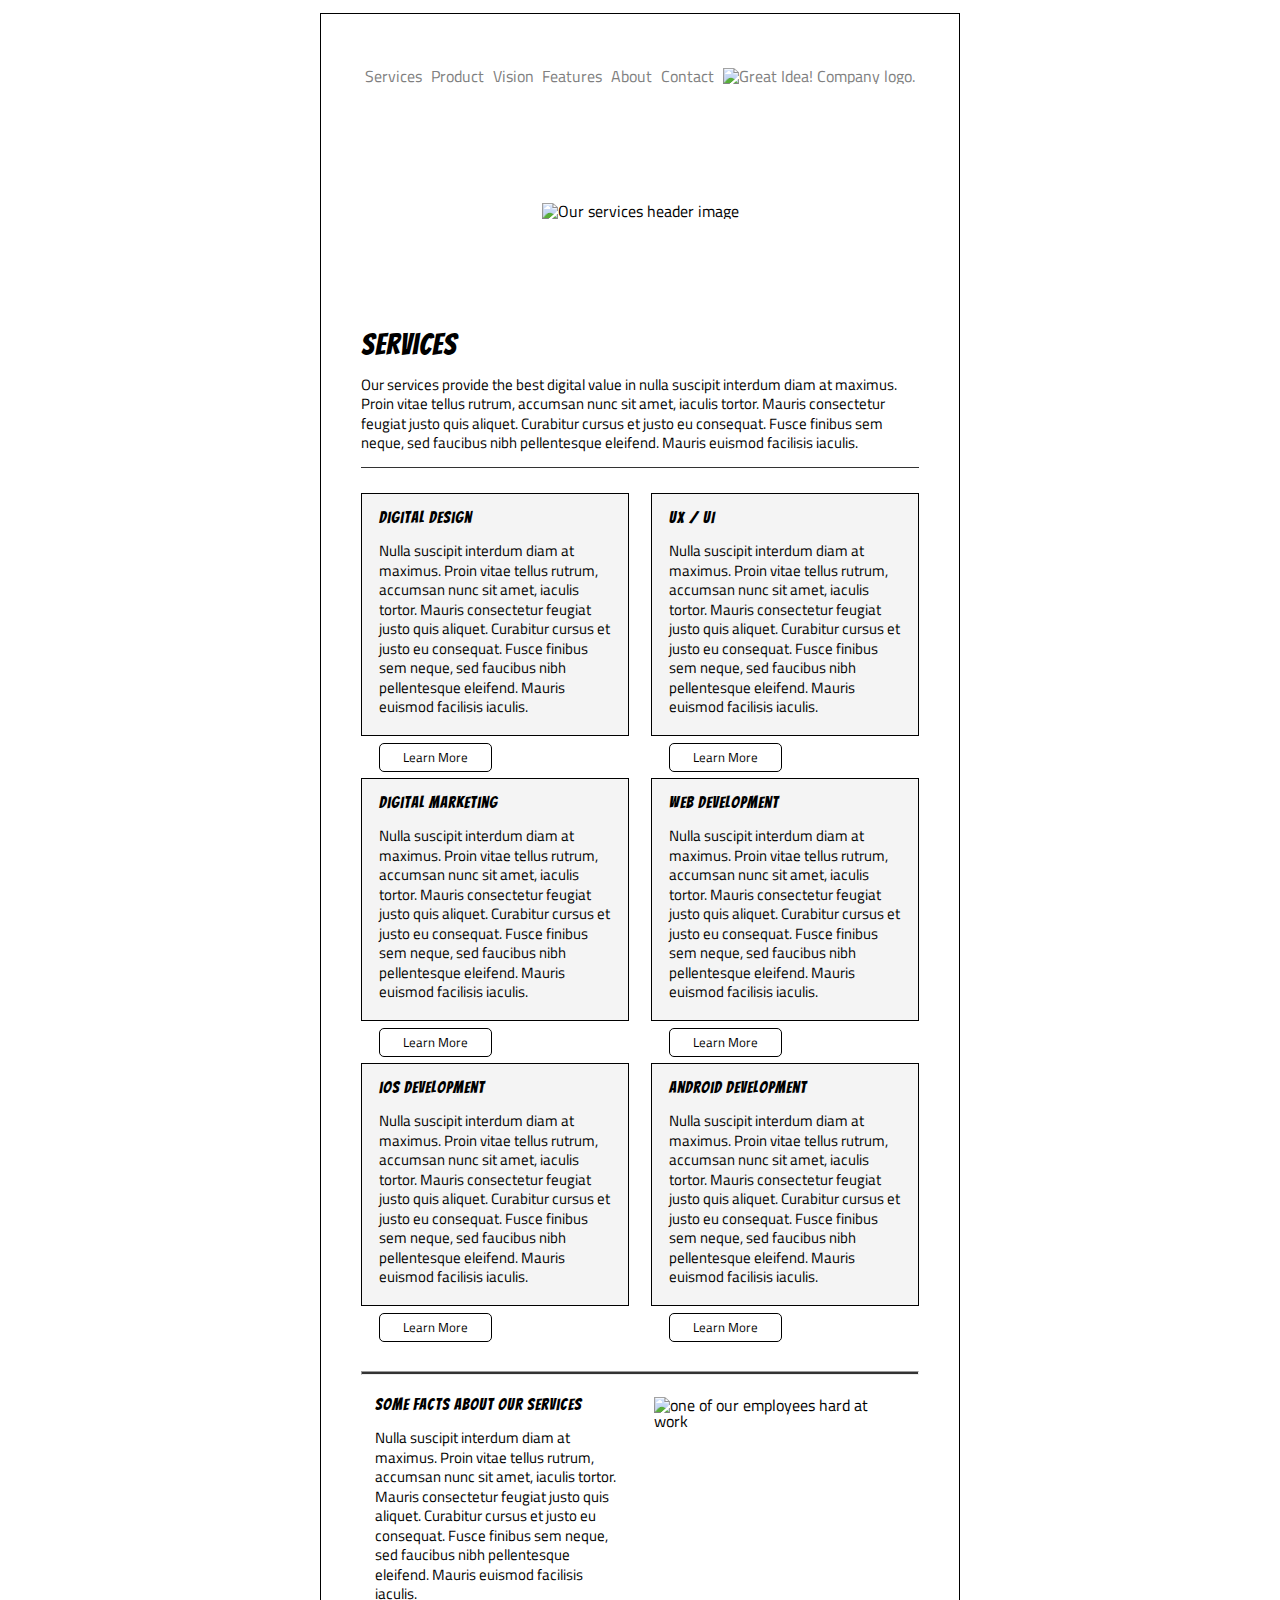
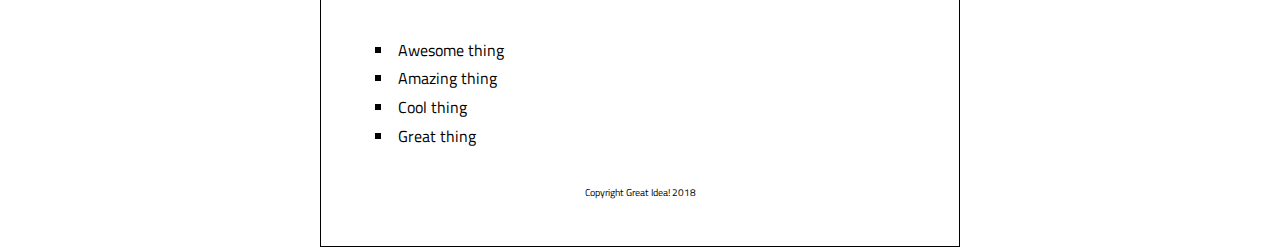
==== great-idea/services.html @ 8334c929 "Finished index and service section" ====
<!doctype html>

<html lang="en">
<head>
  <meta charset="utf-8">

  <title>Great Idea!</title>

  <link href="https://fonts.googleapis.com/css?family=Bangers|Titillium+Web" rel="stylesheet">
  <link rel="stylesheet" href="css/index.css">

  <!--[if lt IE 9]>
    <script src="https://cdnjs.cloudflare.com/ajax/libs/html5shiv/3.7.3/html5shiv.js"></script>
  <![endif]-->
</head>

<body class = "services">
  <div class = "wholeContainer">
  <nav class = "navBar">
    <a href ="#services">Services</a>
    <a href ="#services">Product</a>
    <a href ="#services">Vision</a>
    <a href ="#features">Features</a>
    <a href = "#features">About</a>
    <a href = "#contact">Contact</a>

  
    <a href = "index.html"><img class="logo" src="img/logo.png" alt="Great Idea! Company logo.">  </a>
  </nav>
  
  <header class = "imageHeader">
      <img class="services-header-img" src="img/services-header.jpg" alt="Our services header image">
</header>

<section class = "serviceSection">
<h1>Services</h1>

<p>Our services provide the best digital value in nulla suscipit interdum diam at maximus. Proin vitae tellus rutrum, accumsan nunc sit amet, iaculis tortor. Mauris consectetur feugiat justo quis aliquet. Curabitur cursus et justo eu consequat. Fusce finibus sem neque, sed faucibus nibh pellentesque eleifend. Mauris euismod facilisis iaculis.</p>
</section>
<hr class="thin">
<section class = "boxes">
<div>
<h2>Digital Design</h2>

<p>Nulla suscipit interdum diam at maximus. Proin vitae tellus rutrum, accumsan nunc sit amet, iaculis tortor. Mauris consectetur feugiat justo quis aliquet. Curabitur cursus et justo eu consequat. Fusce finibus sem neque, sed faucibus nibh pellentesque
eleifend. Mauris euismod facilisis iaculis.</p>
<br><br>
<a href="#">Learn More</a>
</div>

<div>
<h2>UX / UI</h2>

<p>Nulla suscipit interdum diam at maximus. Proin vitae tellus rutrum, accumsan nunc sit amet, iaculis tortor. Mauris consectetur feugiat justo quis aliquet. Curabitur cursus et justo eu consequat. Fusce finibus sem neque, sed faucibus nibh pellentesque
eleifend. Mauris euismod facilisis iaculis.</p>
<br><br>
<a href="#">Learn More</a>
</div>

<div>
<h2>Digital Marketing</h2>

<p>Nulla suscipit interdum diam at maximus. Proin vitae tellus rutrum, accumsan nunc sit amet, iaculis tortor. Mauris consectetur feugiat justo quis aliquet. Curabitur cursus et justo eu consequat. Fusce finibus sem neque, sed faucibus nibh pellentesque
eleifend. Mauris euismod facilisis iaculis.</p>
<br><br>
<a href="#">Learn More</a>
</div>

<div>
<h2>Web Development</h2>

<p>Nulla suscipit interdum diam at maximus. Proin vitae tellus rutrum, accumsan nunc sit amet, iaculis tortor. Mauris consectetur feugiat justo quis aliquet. Curabitur cursus et justo eu consequat. Fusce finibus sem neque, sed faucibus nibh pellentesque
eleifend. Mauris euismod facilisis iaculis.</p>
<br><br>
<a href="#">Learn More</a>
</div>

<div>
<h2>iOS Development</h2>

<p>Nulla suscipit interdum diam at maximus. Proin vitae tellus rutrum, accumsan nunc sit amet, iaculis tortor. Mauris consectetur feugiat justo quis aliquet. Curabitur cursus et justo eu consequat. Fusce finibus sem neque, sed faucibus nibh pellentesque
eleifend. Mauris euismod facilisis iaculis.</p>
<br><br>
<a href="#">Learn More</a>
</div>

<div>
<h2>Android Development</h2>

<p>Nulla suscipit interdum diam at maximus. Proin vitae tellus rutrum, accumsan nunc sit amet, iaculis tortor. Mauris consectetur feugiat justo quis aliquet. Curabitur cursus et justo eu consequat. Fusce finibus sem neque, sed faucibus nibh pellentesque
eleifend. Mauris euismod facilisis iaculis.</p>
<br><br>
<a href="#">Learn More</a>
</div>
</section>
<br><br>
<hr class="thin2">

<section class = "facts">
<div>
<h2>Some Facts About Our Services</h2>

<p>Nulla suscipit interdum diam at maximus. Proin vitae tellus rutrum, accumsan nunc sit amet, iaculis tortor. Mauris consectetur feugiat justo quis aliquet. Curabitur cursus et justo eu consequat. Fusce finibus sem neque, sed faucibus nibh pellentesque
eleifend. Mauris euismod facilisis iaculis.</p>
<br><br>
<ul>
<li>Awesome thing</li>
<li>Amazing thing</li>
<li>Cool thing</li>
<li>Great thing</li>
</ul>
</div>
<div>
<img class="services-info-img" src="img/services-info.png" alt="one of our employees hard at work">
</div>
</section>
<footer>
Copyright Great Idea! 2018
</footer>
</div>
</body>

</html>
---- great-idea/css/index.css ----
/* http://meyerweb.com/eric/tools/css/reset/ 
   v2.0 | 20110126
   License: none (public domain)
*/

html, body, div, span, applet, object, iframe,
h1, h2, h3, h4, h5, h6, p, blockquote, pre,
a, abbr, acronym, address, big, cite, code,
del, dfn, em, img, ins, kbd, q, s, samp,
small, strike, strong, sub, sup, tt, var,
b, u, i, center,
dl, dt, dd, ol, ul, li,
fieldset, form, label, legend,
table, caption, tbody, tfoot, thead, tr, th, td,
article, aside, canvas, details, embed, 
figure, figcaption, footer, header, hgroup, 
menu, nav, output, ruby, section, summary,
time, mark, audio, video {
	margin: 0;
	padding: 0;
	border: 0;
	font-size: 100%;
	font: inherit;
	vertical-align: baseline;
}
/* HTML5 display-role reset for older browsers */
article, aside, details, figcaption, figure, 
footer, header, hgroup, menu, nav, section {
	display: block;
}
body {
	line-height: 1;
}
ol, ul {
	list-style: none;
}
blockquote, q {
	quotes: none;
}
blockquote:before, blockquote:after,
q:before, q:after {
	content: '';
	content: none;
}
table {
	border-collapse: collapse;
	border-spacing: 0;
}

/* Set every element's box-sizing to border-box */
* {
    box-sizing: border-box;
}

html, body {
    height: 100%;
    font-family: 'Titillium Web', sans-serif;
}

h1, h2, h3, h4, h5 {
    font-family: 'Bangers', cursive;
    letter-spacing: 1px;
    margin-bottom: 15px;
}

/* Copy and paste your work from yesterday here and start to refactor into flexbox */
.wholeContainer{
	margin: 0 auto;
	margin: 1% 25% 5% 25%;
	padding: 40px;
	border: 1px solid black;
}

/* Section for Nav bar*/
nav{
	display: flex;
	width: 100%;
	height: 5vh;
	justify-content: space-around;
	align-items: center;
}

nav a{
	color: grey;
	text-decoration: none;
}



/* Section for Header*/
header{
	display: flex;
	width: 100%;
	height: 45vh;
	justify-content: space-around;
	align-items: center;
}
h1{
	font-size: 70px;
	text-align: center;
	
}
.alignButton a{
	text-decoration: none;
	color: black;
	border: 1px solid black;
	padding: 1% 7% 1% 7%;
}
header .alignButton{
	display: flex;
	width: 50%;
	height: 45vh;
	flex-direction: column;
	align-items: center;
	margin: 20% 0% 0% 0%;
}


/* Section for Top Section*/
.topSection{
	display: flex;
	width: 100%;
	height: 20vh;
	justify-content: space-around;
	align-items: center;
}




/* Section for Image Seperator and Section Seperator*/
.imageSeperator{
	display: flex;
	width: 100%;
	height: 15vh;
}
hr.thin {
	height: 1px;
	border: 0;
	color: #333;
	background-color: #333;
	width: 100%;
}
hr.thin2 {
	height: 4px;
	color: #333;
	background-color: #333;
	width: 100%;
}


/* Section for Middle Section*/
.middleSection{
	display: flex;
	width: 100%;
	height: 25vh;
	justify-content: space-around;
	align-items: center;
}



/* Section for Contact*/
.contact{
	display: flex;
	width: 100%;
	height: 20vh;
  	flex-direction: column;
	align-items: flex-start;
	justify-content: center;   
}



/* Section for Copyright*/
footer{
	display: flex;
	width: 100%;
	height: 3vh;
	align-items: center;
	justify-content: space-around;
	width: 100%;
	font-size: 10px;	
}

/* Services page*/
.services p, services h1, services h2{
	font-size: 15px;
	line-height: 130%;
}

/* Section for imageheader*/
.imageHeader{
	display: flex;
	width: 100%;
	height: 25vh;
	flex-direction: column;
	justify-content: space-around;
	align-items: center;
}
/* Section for services*/
.serviceSection{
	display: flex;
	width: 100%;
	height: 15vh;
	flex-direction: column;
	align-items: flex-start;
	justify-content: center;
}
.serviceSection h1{
	font-size: 30px;
	
}

/* Section for boxes*/
.boxes{
	display: flex;
	width: 100%;
	height: 95vh;
	justify-content: space-between;
	flex-wrap: wrap;
}
.boxes div{
	border: 1px solid black;
	background-color: #F4F4F4;
	width: 48%;
	height: 27vh;
	margin: 3% 0;
	padding: 3%;
}
.boxes a{
	border: 1px solid black;
	background-color: white;
	padding: 1.5% 10%;
	margin: 90% 0 0 0;
	text-decoration: none;
	border-radius: 5px;
	color: black;
	font-size: 13px;
}
/* Section for bottom*/
.facts{
	display: flex;
	width: 100%;
	height: 40vh;
	justify-content: space-around;
	flex-wrap: wrap;
	margin: 4% 0;
}
ul {
	list-style-type: square;
	list-style-position: inside;
	line-height: 180%;
  }
.facts div{
	width: 45%;
	height: 23vh;
}
/* Section for Copyright*/
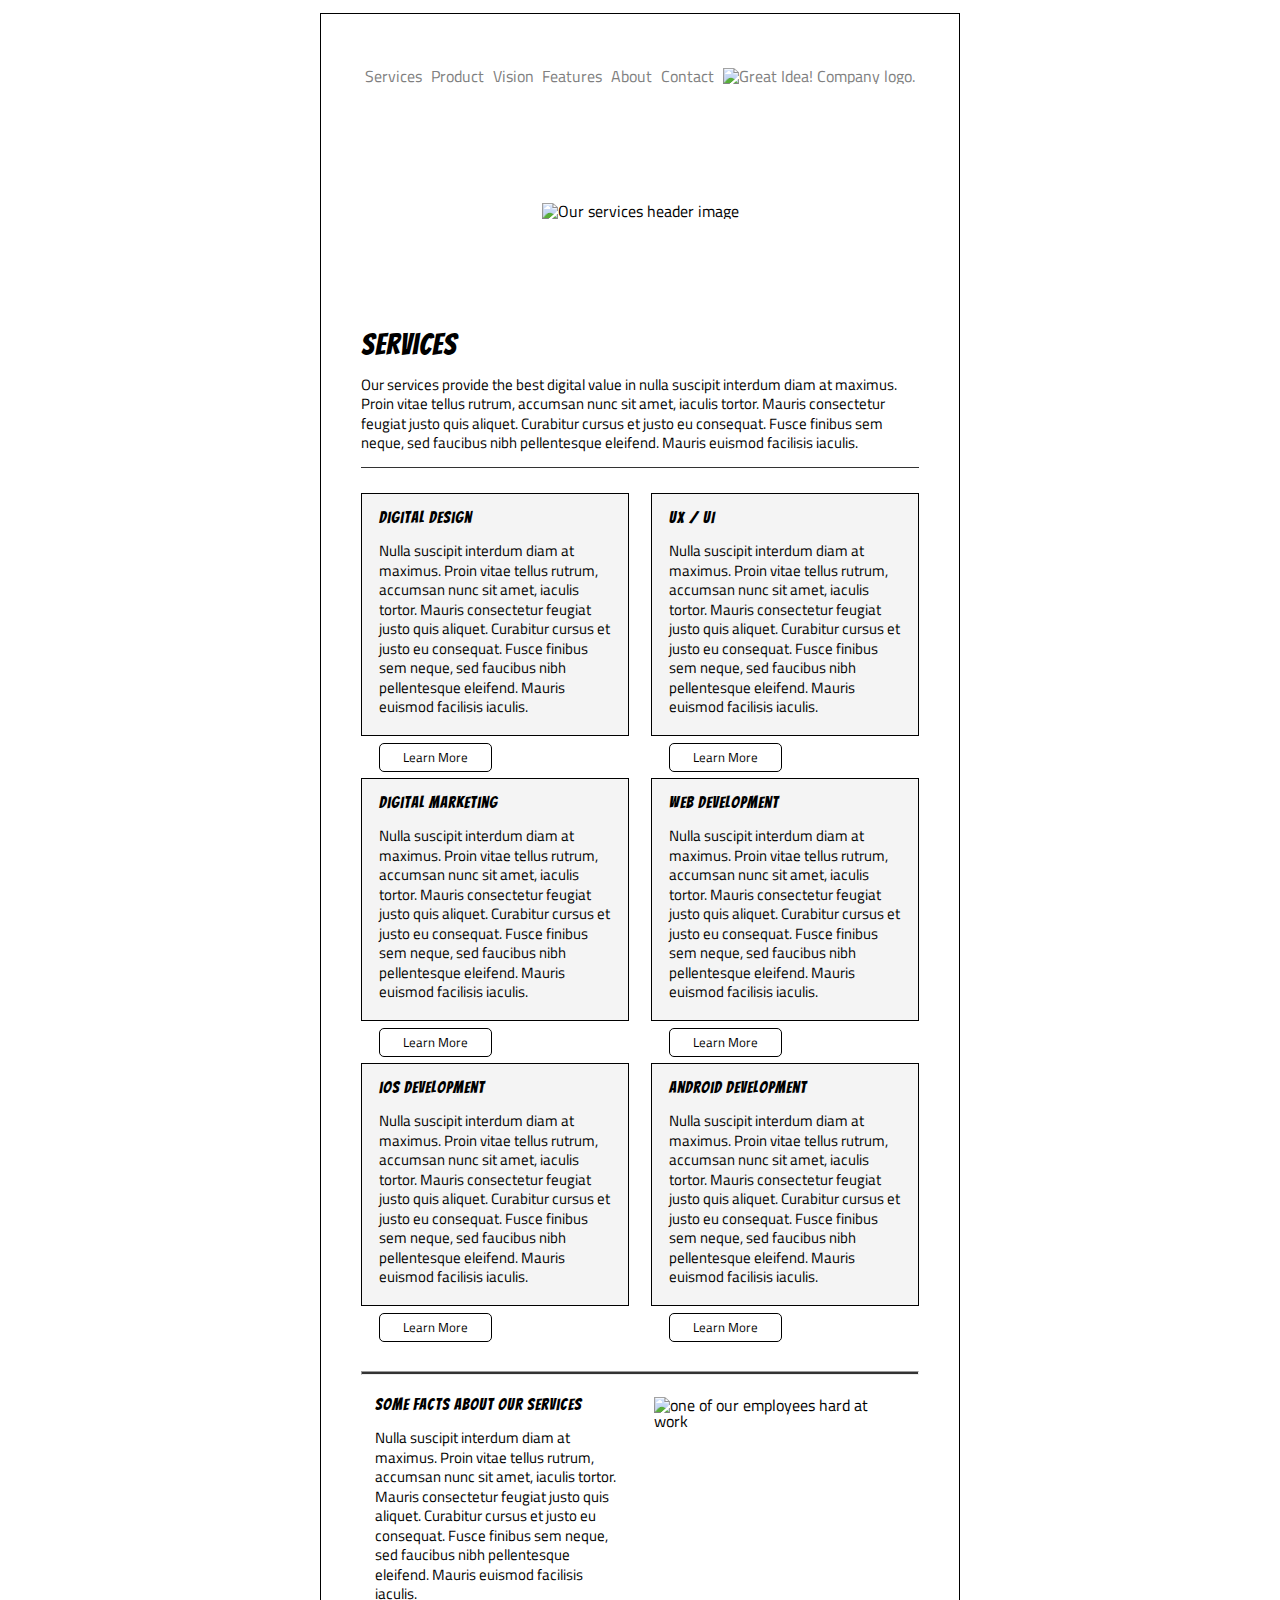
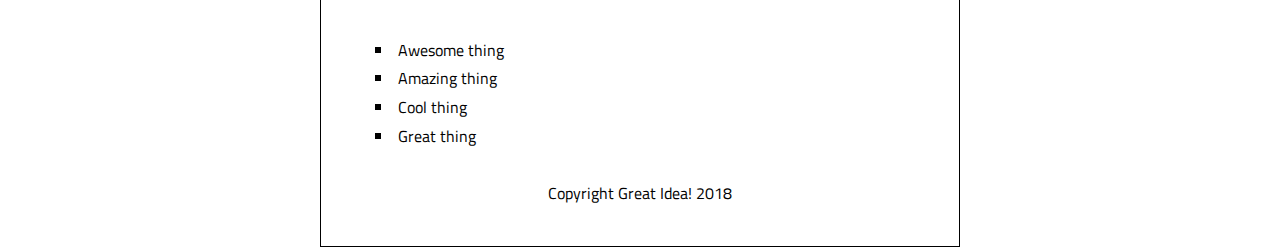
==== commit cb6becff: "Finished with Visions page" ====
--- a/great-idea/services.html
+++ b/great-idea/services.html
@@ -19,7 +19,7 @@
   <nav class = "navBar">
     <a href ="#services">Services</a>
     <a href ="#services">Product</a>
-    <a href ="#services">Vision</a>
+    <a href ="vision.html">Vision</a>
     <a href ="#features">Features</a>
     <a href = "#features">About</a>
     <a href = "#contact">Contact</a>
@@ -114,7 +114,7 @@
 <img class="services-info-img" src="img/services-info.png" alt="one of our employees hard at work">
 </div>
 </section>
-<footer>
+<footer class="copyright">
 Copyright Great Idea! 2018
 </footer>
 </div>
--- a/great-idea/css/index.css
+++ b/great-idea/css/index.css
@@ -256,4 +256,154 @@
 	width: 45%;
 	height: 23vh;
 }
+/* Section for Copyright*/
+.copyright{
+	font-size: 16px;
+}
+
+/* Our Vision*/
+
+/* Header*/
+
+.serviceSection2{
+	display: flex;
+	width: 100%;
+	height: 15vh;
+	flex-direction: column;
+	align-items: center;
+	justify-content: center;
+	text-align:  center;
+}
+.serviceSection2 h1{
+	font-size: 30px;
+	
+}
+/* Section for images*/
+.facts1{
+	display: flex;
+	width: 100%;
+	height: 40vh;
+	justify-content: space-around;
+	flex-wrap: wrap;
+	margin: 4% 0;
+}
+.facts1 div{
+	width: 49%;
+	height: 33vh;
+}
+@media screen and (max-width: 640px){
+	.container{
+	  display: block;
+	  width: 100%;
+	}
+  }
+
+  @media screen and (min-width: 900px){
+	.container{
+	  width: 33.33333%;
+	}
+  }
+
+  .container .title{
+	color: #1a1a1a;
+	text-align: center;
+	margin-bottom: 10px;
+  }
+
+  .content {
+	position: relative;
+	width: 90%;
+	max-width: 400px;
+	margin: auto;
+	overflow: hidden;
+  }
+
+  .content .content-overlay {
+	background: rgba(0,0,0,0.7);
+	position: absolute;
+	height: 99%;
+	width: 100%;
+	left: 0;
+	top: 0;
+	bottom: 0;
+	right: 0;
+	opacity: 0;
+	-webkit-transition: all 0.4s ease-in-out 0s;
+	-moz-transition: all 0.4s ease-in-out 0s;
+	transition: all 0.4s ease-in-out 0s;
+  }
+
+  .content:hover .content-overlay{
+	opacity: 1;
+  }
+
+
+
+.content-details {
+position: absolute;
+text-align: center;
+padding-left: 1em;
+padding-right: 1em;
+width: 100%;
+top: 50%;
+left: 50%;
+opacity: 0;
+-webkit-transform: translate(-50%, -50%);
+-moz-transform: translate(-50%, -50%);
+transform: translate(-50%, -50%);
+-webkit-transition: all 0.3s ease-in-out 0s;
+-moz-transition: all 0.3s ease-in-out 0s;
+transition: all 0.3s ease-in-out 0s;
+}
+
+.content:hover .content-details{
+top: 50%;
+left: 50%;
+opacity: 1;
+}
+
+.content-details h3{
+color: #fff;
+font-weight: 500;
+letter-spacing: 0.15em;
+margin-bottom: 0.5em;
+text-transform: uppercase;
+}
+
+.content-details p{
+color: #fff;
+font-size: 0.8em;
+}
+
+.fadeIn-bottom{
+top: 80%;
+}
+/* Section for Copyright*/
+.boxes2{
+	display: flex;
+	width: 100%;
+	height: 30vh;
+	justify-content: space-between;
+	flex-wrap: wrap;
+}
+.boxes2 div{
+	border: 1px solid black;
+	background-color: lightskyblue;
+	width: 48%;
+	height: 27vh;
+	margin: 3% 0;
+	padding: 3%;
+}
+.boxes2 a{
+	border: 1px solid black;
+	background-color: white;
+	padding: 1.5% 10%;
+	margin: 90% 0 0 0;
+	text-decoration: none;
+	border-radius: 5px;
+	color: black;
+	font-size: 13px;
+}
+/* Section for Copyright*/
+
 /* Section for Copyright*/